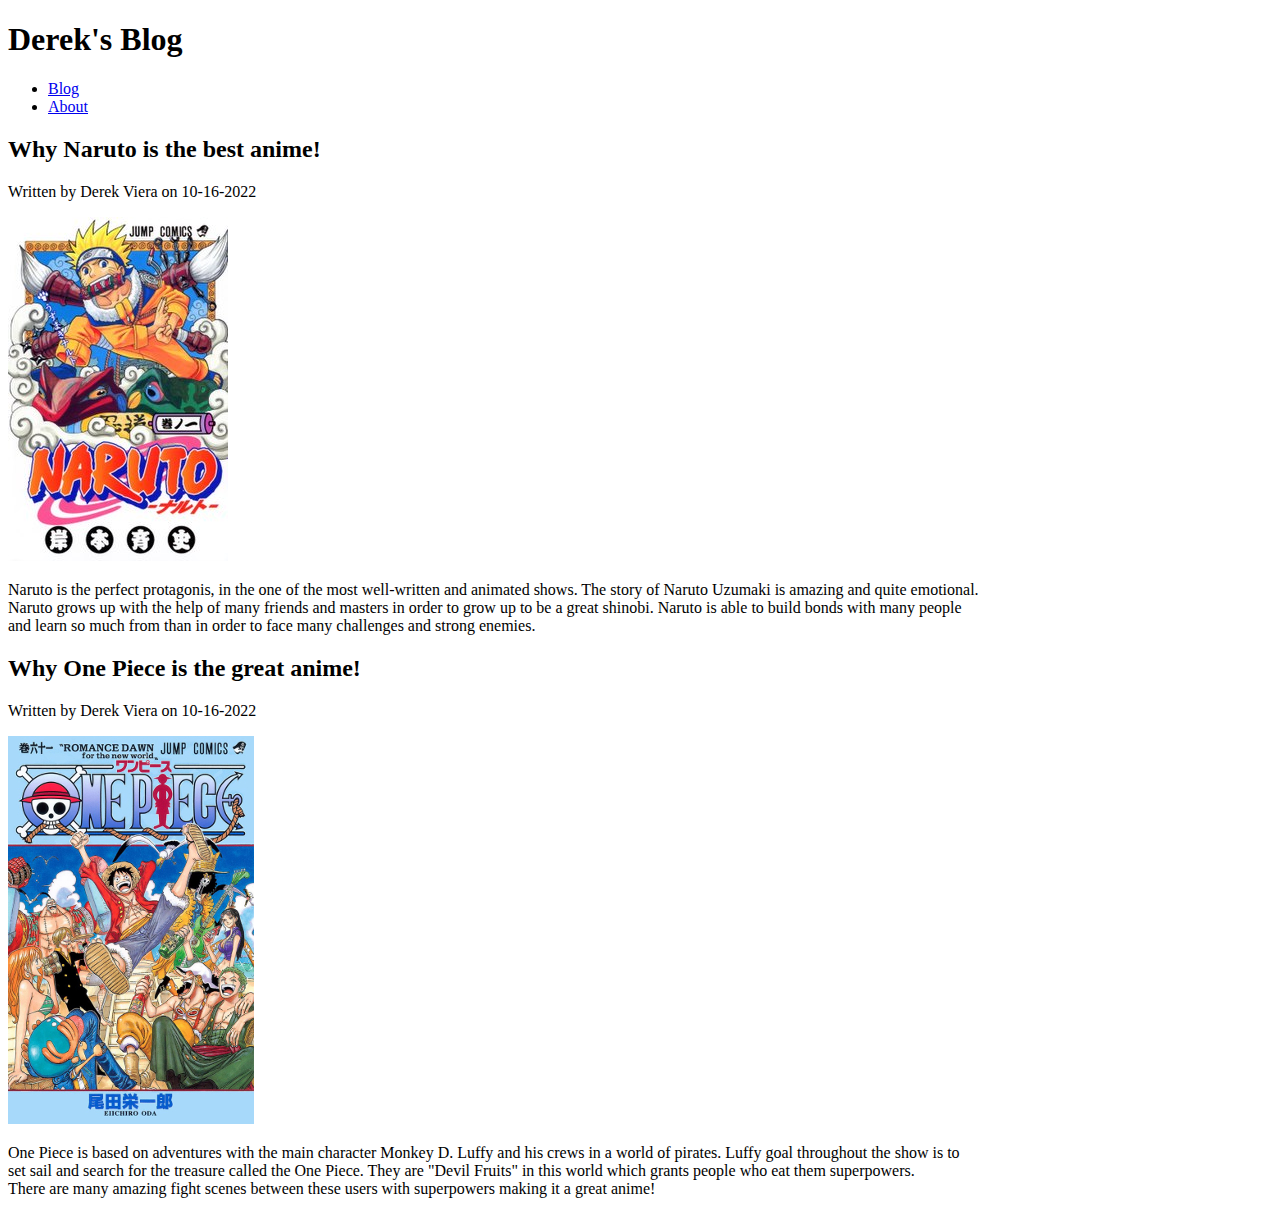
==== index.html @ 0f937b42 "Adding updated code and images" ====
<!DOCTYPE html>
<html lang="en">
<head>
    <meta charset="UTF-8">
    <meta name="author" content="derek viera">
    <meta http-equiv="X-UA-Compatible" content="IE=edge">
    <meta name="viewport" content="width=device-width, initial-scale=1.0">
    <title>MI349 Blog</title>
</head>
<body>
    <header>
        <h1>Derek's Blog</h1>
    </header>
    <nav>
        <ul>
            <li><a href="index.html">Blog</a></li>
            <li><a href="about.html">About</a></li>
        </ul>
    </nav>
    <section>
        <article>
            <h2>Why Naruto is the best anime!</h2>
            <p><author>Written by Derek Viera on <time>10-16-2022</time></author></p>
            <img src="NarutoCoverTankobon1.jpg"> 
            <p>Naruto is the perfect protagonis, in the one of the most well-written and animated shows. The story of Naruto Uzumaki is amazing and quite emotional.<br>
                Naruto grows up with the help of many friends and masters in order to grow up to be a great shinobi. Naruto is able to build bonds with many people <br>
                and learn so much from than in order to face many challenges and strong enemies. 
            </p>
        </article>
    <Section>
        <article>
            <h2>Why One Piece is the great anime!</h2>
            <p><author>Written by Derek Viera on <time>10-16-2022</time></author></p>
            <img src="One_Piece,_Volume_61_Cover_(Japanese).jpg">
            <p>One Piece is based on adventures with the main character Monkey D. Luffy and his crews in a world of pirates. Luffy goal throughout the show is to<br>
                set sail and search for the treasure called the One Piece. They are "Devil Fruits" in this world which grants people who eat them superpowers.<br>
                There are many amazing fight scenes between these users with superpowers making it a great anime!
            </p>
        </article>
    </Section>
    </section>
</body>
</html>
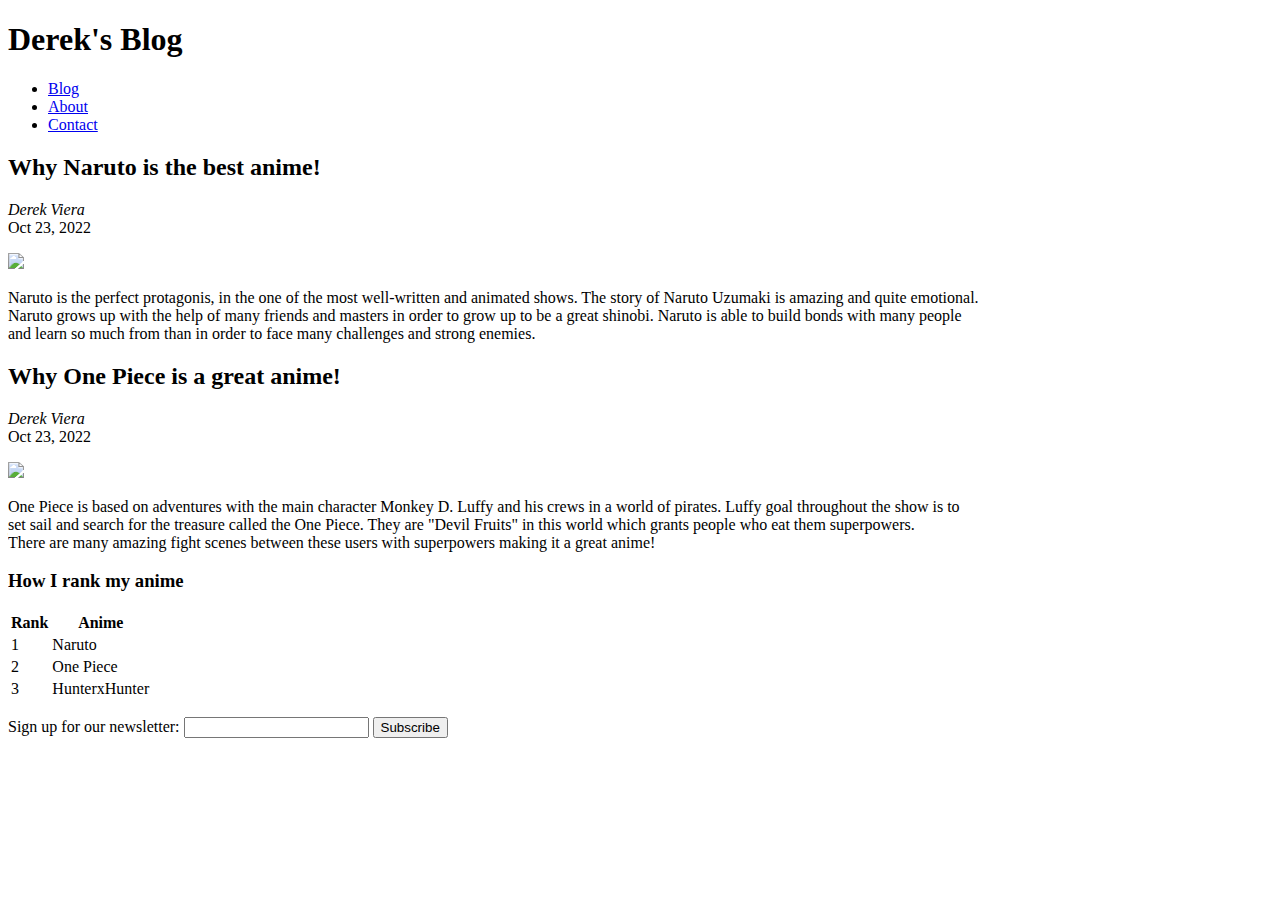
==== commit f9da674a: "Updated blog code and added form/table for class" ====
--- a/index.html
+++ b/index.html
@@ -2,7 +2,6 @@
 <html lang="en">
 <head>
     <meta charset="UTF-8">
-    <meta name="author" content="derek viera">
     <meta http-equiv="X-UA-Compatible" content="IE=edge">
     <meta name="viewport" content="width=device-width, initial-scale=1.0">
     <title>MI349 Blog</title>
@@ -15,29 +14,58 @@
         <ul>
             <li><a href="index.html">Blog</a></li>
             <li><a href="about.html">About</a></li>
+            <li><a href="contact.html">Contact</a></li>
         </ul>
     </nav>
-    <section>
-        <article>
+    <section id="blog">
+        <article class="blog-post">
             <h2>Why Naruto is the best anime!</h2>
-            <p><author>Written by Derek Viera on <time>10-16-2022</time></author></p>
-            <img src="NarutoCoverTankobon1.jpg"> 
+            <address class="author">Derek Viera</a></address>
+            <time datetime="2022-10-23" title="October 6, 2022">Oct 23, 2022</time>
+            <p></p>
+            <img src="images/NarutoCoverTankobon1.jpg"> 
             <p>Naruto is the perfect protagonis, in the one of the most well-written and animated shows. The story of Naruto Uzumaki is amazing and quite emotional.<br>
                 Naruto grows up with the help of many friends and masters in order to grow up to be a great shinobi. Naruto is able to build bonds with many people <br>
-                and learn so much from than in order to face many challenges and strong enemies. 
-            </p>
+                and learn so much from than in order to face many challenges and strong enemies.</p>
         </article>
-    <Section>
-        <article>
-            <h2>Why One Piece is the great anime!</h2>
-            <p><author>Written by Derek Viera on <time>10-16-2022</time></author></p>
-            <img src="One_Piece,_Volume_61_Cover_(Japanese).jpg">
+        <article class="blog-post">
+            <h2>Why One Piece is a great anime!</h2>
+            <address class="author">Derek Viera</a></address>
+            <time datetime="2022-10-23" title="October 6, 2022">Oct 23, 2022</time>
+            <p></p>
+            <img src="images/One_Piece,_Volume_61_Cover_(Japanese).jpg">
             <p>One Piece is based on adventures with the main character Monkey D. Luffy and his crews in a world of pirates. Luffy goal throughout the show is to<br>
                 set sail and search for the treasure called the One Piece. They are "Devil Fruits" in this world which grants people who eat them superpowers.<br>
-                There are many amazing fight scenes between these users with superpowers making it a great anime!
-            </p>
+                There are many amazing fight scenes between these users with superpowers making it a great anime!</p>
+                <table>
+                    <h3>How I rank my anime</h3>
+                    <tr>
+                        <th>Rank</th>
+                        <th>Anime</th>
+                    </tr>
+                    <tr>
+                        <td>1</td>
+                        <td>Naruto</td>
+                    </tr>
+                    <tr>
+                        <td>2</td>
+                        <td>One Piece</td>
+                    </tr>
+                    <tr>
+                        <td>3</td>
+                        <td>HunterxHunter</td>
+                    </tr>
+                </table>
+                <p></p>
         </article>
-    </Section>
+    </section>
+    <section id="form">
+        <form class="signup-form">
+            <label>Sign up for our newsletter:
+                <input type="text">
+            </label>
+            <button>Subscribe</button>
+        </form>
     </section>
 </body>
 </html>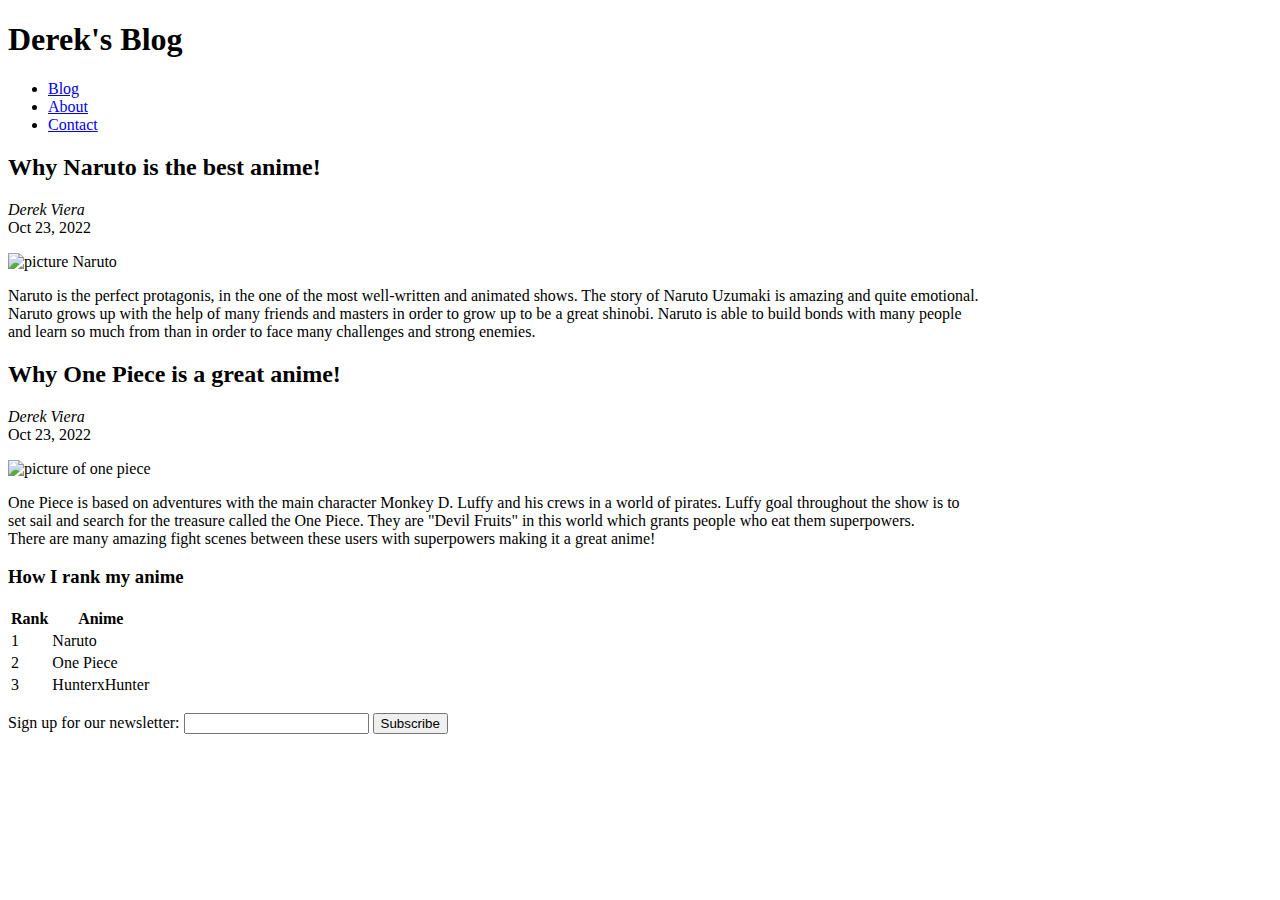
==== commit 0b2c0510: "Updated code per validator checker" ====
--- a/index.html
+++ b/index.html
@@ -20,25 +20,25 @@
     <section id="blog">
         <article class="blog-post">
             <h2>Why Naruto is the best anime!</h2>
-            <address class="author">Derek Viera</a></address>
+            <address class="author">Derek Viera</address>
             <time datetime="2022-10-23" title="October 6, 2022">Oct 23, 2022</time>
             <p></p>
-            <img src="images/NarutoCoverTankobon1.jpg"> 
+            <img alt="picture Naruto" src="images/NarutoCoverTankobon1.jpg"> 
             <p>Naruto is the perfect protagonis, in the one of the most well-written and animated shows. The story of Naruto Uzumaki is amazing and quite emotional.<br>
                 Naruto grows up with the help of many friends and masters in order to grow up to be a great shinobi. Naruto is able to build bonds with many people <br>
                 and learn so much from than in order to face many challenges and strong enemies.</p>
         </article>
         <article class="blog-post">
             <h2>Why One Piece is a great anime!</h2>
-            <address class="author">Derek Viera</a></address>
+            <address class="author">Derek Viera</address>
             <time datetime="2022-10-23" title="October 6, 2022">Oct 23, 2022</time>
             <p></p>
-            <img src="images/One_Piece,_Volume_61_Cover_(Japanese).jpg">
+            <img alt="picture of one piece" src="images/One_Piece,_Volume_61_Cover_(Japanese).jpg">
             <p>One Piece is based on adventures with the main character Monkey D. Luffy and his crews in a world of pirates. Luffy goal throughout the show is to<br>
                 set sail and search for the treasure called the One Piece. They are "Devil Fruits" in this world which grants people who eat them superpowers.<br>
                 There are many amazing fight scenes between these users with superpowers making it a great anime!</p>
+                <h3>How I rank my anime</h3>
                 <table>
-                    <h3>How I rank my anime</h3>
                     <tr>
                         <th>Rank</th>
                         <th>Anime</th>
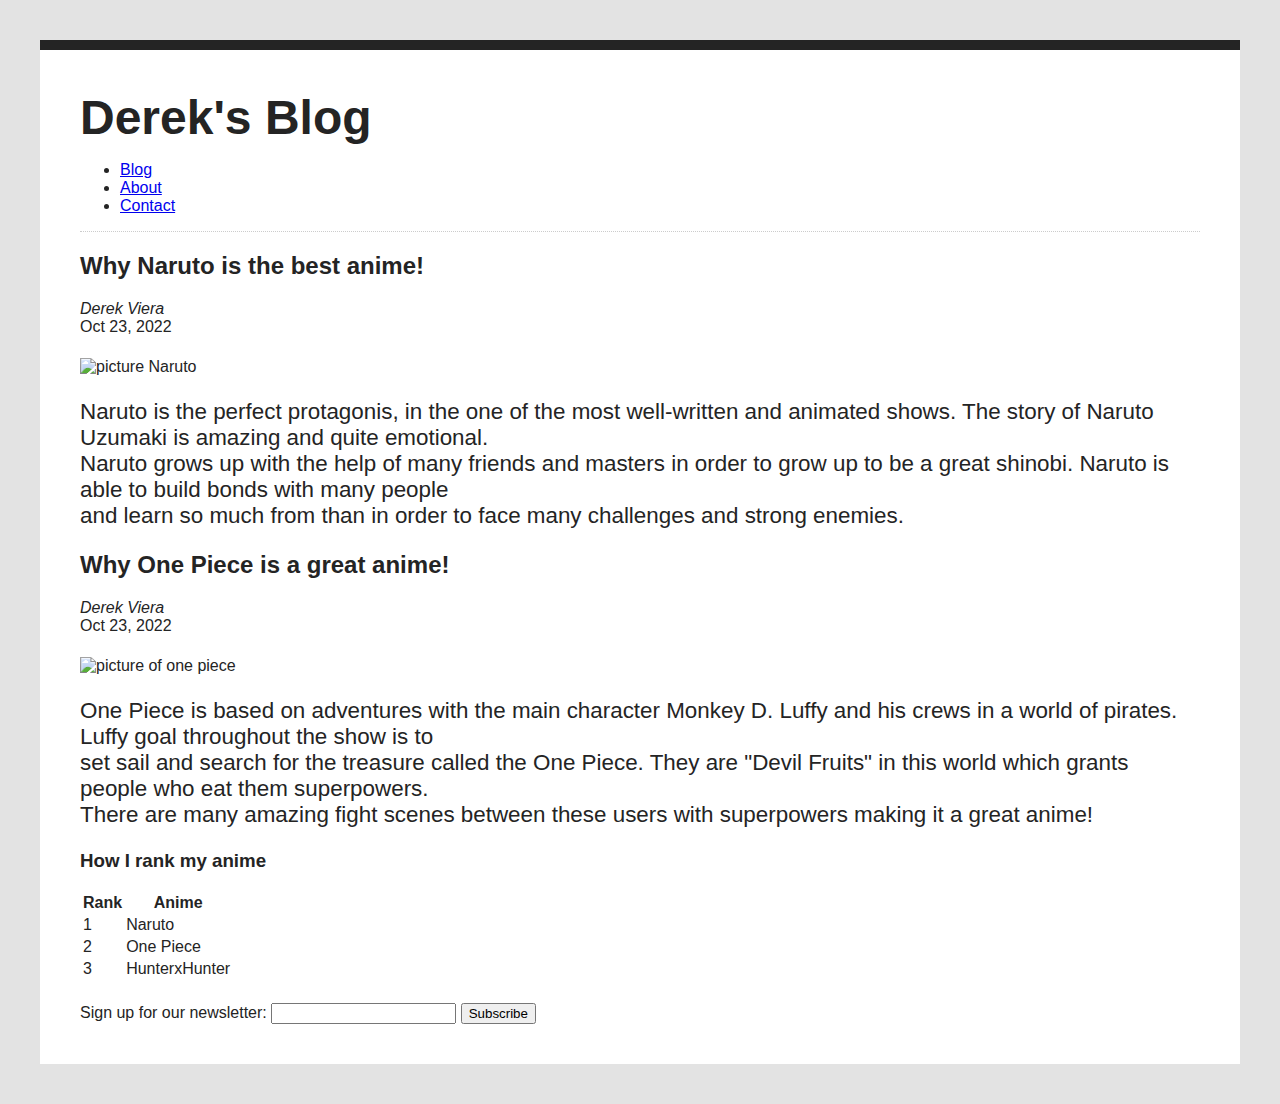
==== commit 494c286c: "added style and css to all html files" ====
--- a/index.html
+++ b/index.html
@@ -4,6 +4,7 @@
     <meta charset="UTF-8">
     <meta http-equiv="X-UA-Compatible" content="IE=edge">
     <meta name="viewport" content="width=device-width, initial-scale=1.0">
+    <link rel="stylesheet" href="style.css">
     <title>MI349 Blog</title>
 </head>
 <body>
--- a/style.css
+++ b/style.css
@@ -0,0 +1,29 @@
+html{
+    background: #e3e3e3
+}
+
+body{
+    font-family: 'Franklin Gothic Medium', 'Arial Narrow', Arial, sans-serif;
+    margin: 40px;
+    padding:40px;
+    color: #242424;
+    border-top: 10px solid #242424;
+    background: #fff;
+}
+
+h1{
+    font-size: 3em;
+    margin: 0;
+}
+
+p{
+    font-size: 1.4em;
+}
+
+#blog{
+    border-top: 1px dotted #ccc;
+}
+
+.blog-post{
+
+}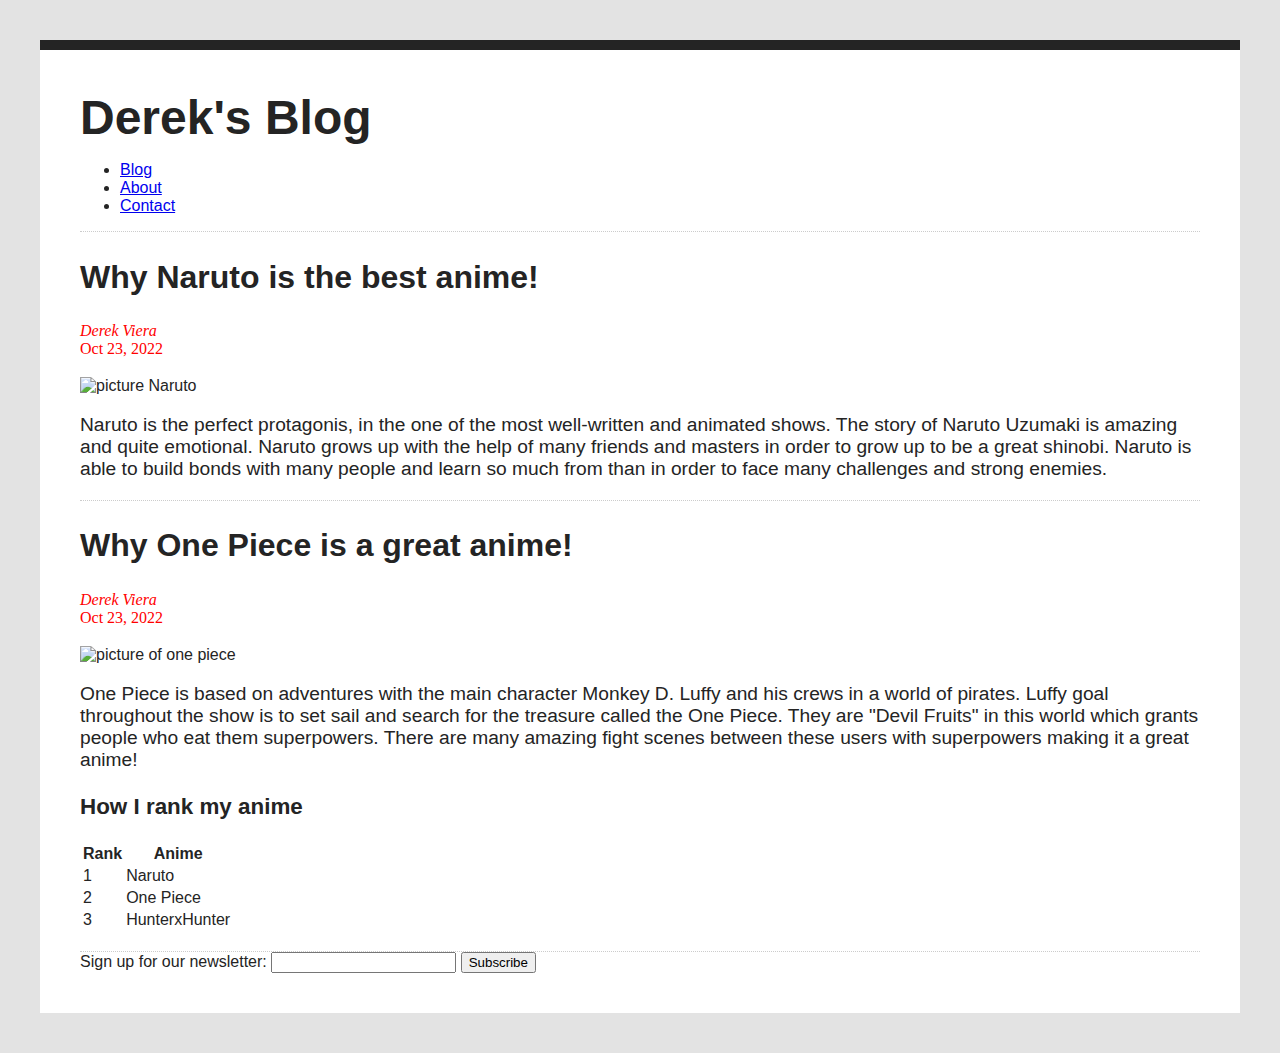
==== commit c75d4b63: "more changes to css" ====
--- a/index.html
+++ b/index.html
@@ -25,9 +25,7 @@
             <time datetime="2022-10-23" title="October 6, 2022">Oct 23, 2022</time>
             <p></p>
             <img alt="picture Naruto" src="images/NarutoCoverTankobon1.jpg"> 
-            <p>Naruto is the perfect protagonis, in the one of the most well-written and animated shows. The story of Naruto Uzumaki is amazing and quite emotional.<br>
-                Naruto grows up with the help of many friends and masters in order to grow up to be a great shinobi. Naruto is able to build bonds with many people <br>
-                and learn so much from than in order to face many challenges and strong enemies.</p>
+            <p>Naruto is the perfect protagonis, in the one of the most well-written and animated shows. The story of Naruto Uzumaki is amazing and quite emotional. Naruto grows up with the help of many friends and masters in order to grow up to be a great shinobi. Naruto is able to build bonds with many people and learn so much from than in order to face many challenges and strong enemies.</p>
         </article>
         <article class="blog-post">
             <h2>Why One Piece is a great anime!</h2>
@@ -35,8 +33,8 @@
             <time datetime="2022-10-23" title="October 6, 2022">Oct 23, 2022</time>
             <p></p>
             <img alt="picture of one piece" src="images/One_Piece,_Volume_61_Cover_(Japanese).jpg">
-            <p>One Piece is based on adventures with the main character Monkey D. Luffy and his crews in a world of pirates. Luffy goal throughout the show is to<br>
-                set sail and search for the treasure called the One Piece. They are "Devil Fruits" in this world which grants people who eat them superpowers.<br>
+            <p>One Piece is based on adventures with the main character Monkey D. Luffy and his crews in a world of pirates. Luffy goal throughout the show is to
+                set sail and search for the treasure called the One Piece. They are "Devil Fruits" in this world which grants people who eat them superpowers.
                 There are many amazing fight scenes between these users with superpowers making it a great anime!</p>
                 <h3>How I rank my anime</h3>
                 <table>
--- a/style.css
+++ b/style.css
@@ -16,8 +16,16 @@
     margin: 0;
 }
 
+h2{
+    font-size: 2em;
+}
+
+h3{
+    font-size: 1.4em
+}
+
 p{
-    font-size: 1.4em;
+    font-size: 1.2em;
 }
 
 #blog{
@@ -25,5 +33,15 @@
 }
 
 .blog-post{
+    border-bottom: 1px dotted #ccc;
+}
 
+.author{
+    font-family: 'Times New Roman', Times, serif;
+    color: red;
+}
+
+time{
+    font-family: 'Times New Roman', Times, serif;
+    color: red;
 }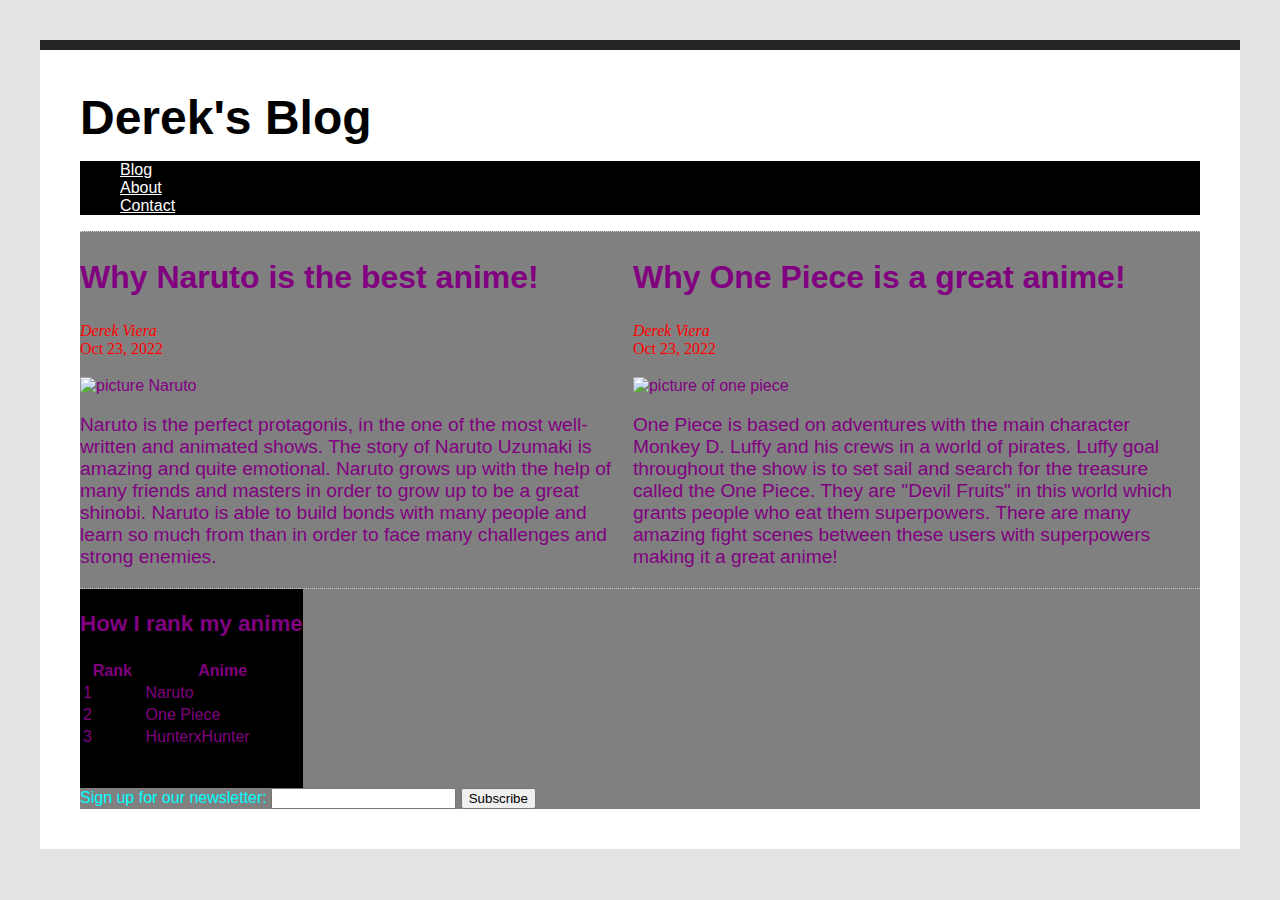
==== commit bfd2dfd2: "added more css layout" ====
--- a/index.html
+++ b/index.html
@@ -36,7 +36,11 @@
             <p>One Piece is based on adventures with the main character Monkey D. Luffy and his crews in a world of pirates. Luffy goal throughout the show is to
                 set sail and search for the treasure called the One Piece. They are "Devil Fruits" in this world which grants people who eat them superpowers.
                 There are many amazing fight scenes between these users with superpowers making it a great anime!</p>
-                <h3>How I rank my anime</h3>
+        </article>
+    </section>
+    <section>
+        <article id="anime">
+            <h3>How I rank my anime</h3>
                 <table>
                     <tr>
                         <th>Rank</th>
--- a/style.css
+++ b/style.css
@@ -1,16 +1,38 @@
 html{
     background: #e3e3e3
 }
-
+header{
+    color:black;
+}
 body{
     font-family: 'Franklin Gothic Medium', 'Arial Narrow', Arial, sans-serif;
     margin: 40px;
     padding:40px;
-    color: #242424;
+    color: purple;
     border-top: 10px solid #242424;
     background: #fff;
 }
 
+nav{
+    background: black;
+    position: sticky;
+    top: 0;
+}
+
+nav ul li{
+    list-style: none;
+    
+}
+section{
+    background: gray;
+    display: flex;
+}
+
+#anime{
+    background: black;
+    display:flex;
+    flex-direction: column;
+}
 h1{
     font-size: 3em;
     margin: 0;
@@ -44,4 +66,13 @@
 time{
     font-family: 'Times New Roman', Times, serif;
     color: red;
+}
+
+form{
+    font-family: 'Lucida Sans', 'Lucida Sans Regular', 'Lucida Grande', 'Lucida Sans Unicode', Geneva, Verdana, sans-serif;
+    color: aqua;
+}
+
+a{
+    color: white;
 }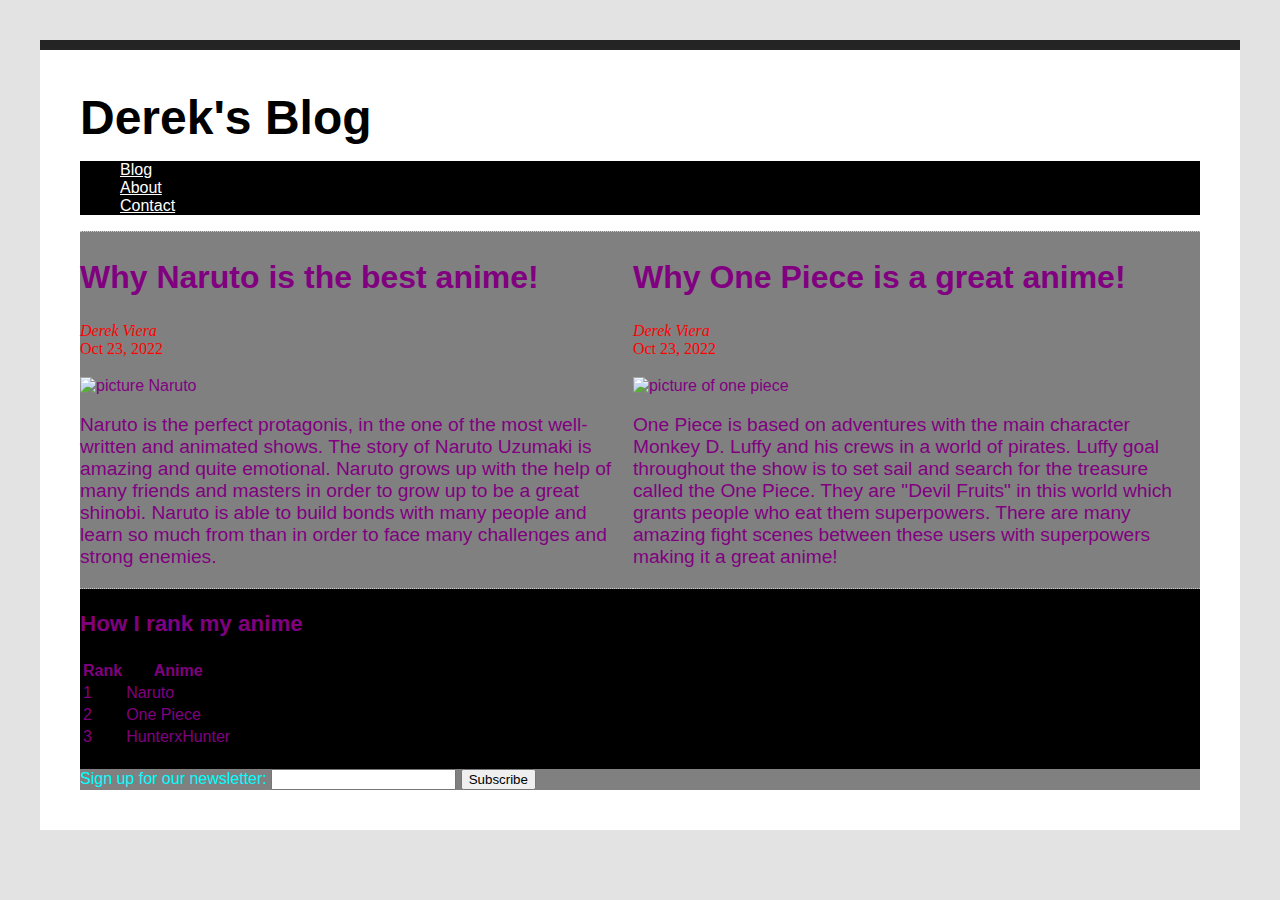
==== commit dc799f03: "added more and changed up stuff" ====
--- a/index.html
+++ b/index.html
@@ -38,8 +38,8 @@
                 There are many amazing fight scenes between these users with superpowers making it a great anime!</p>
         </article>
     </section>
-    <section>
-        <article id="anime">
+    <section id="anime-rank">
+        <article>
             <h3>How I rank my anime</h3>
                 <table>
                     <tr>
--- a/style.css
+++ b/style.css
@@ -28,10 +28,10 @@
     display: flex;
 }
 
-#anime{
+#anime-rank{
     background: black;
-    display:flex;
-    flex-direction: column;
+    display: flex;
+    top: 0;
 }
 h1{
     font-size: 3em;
